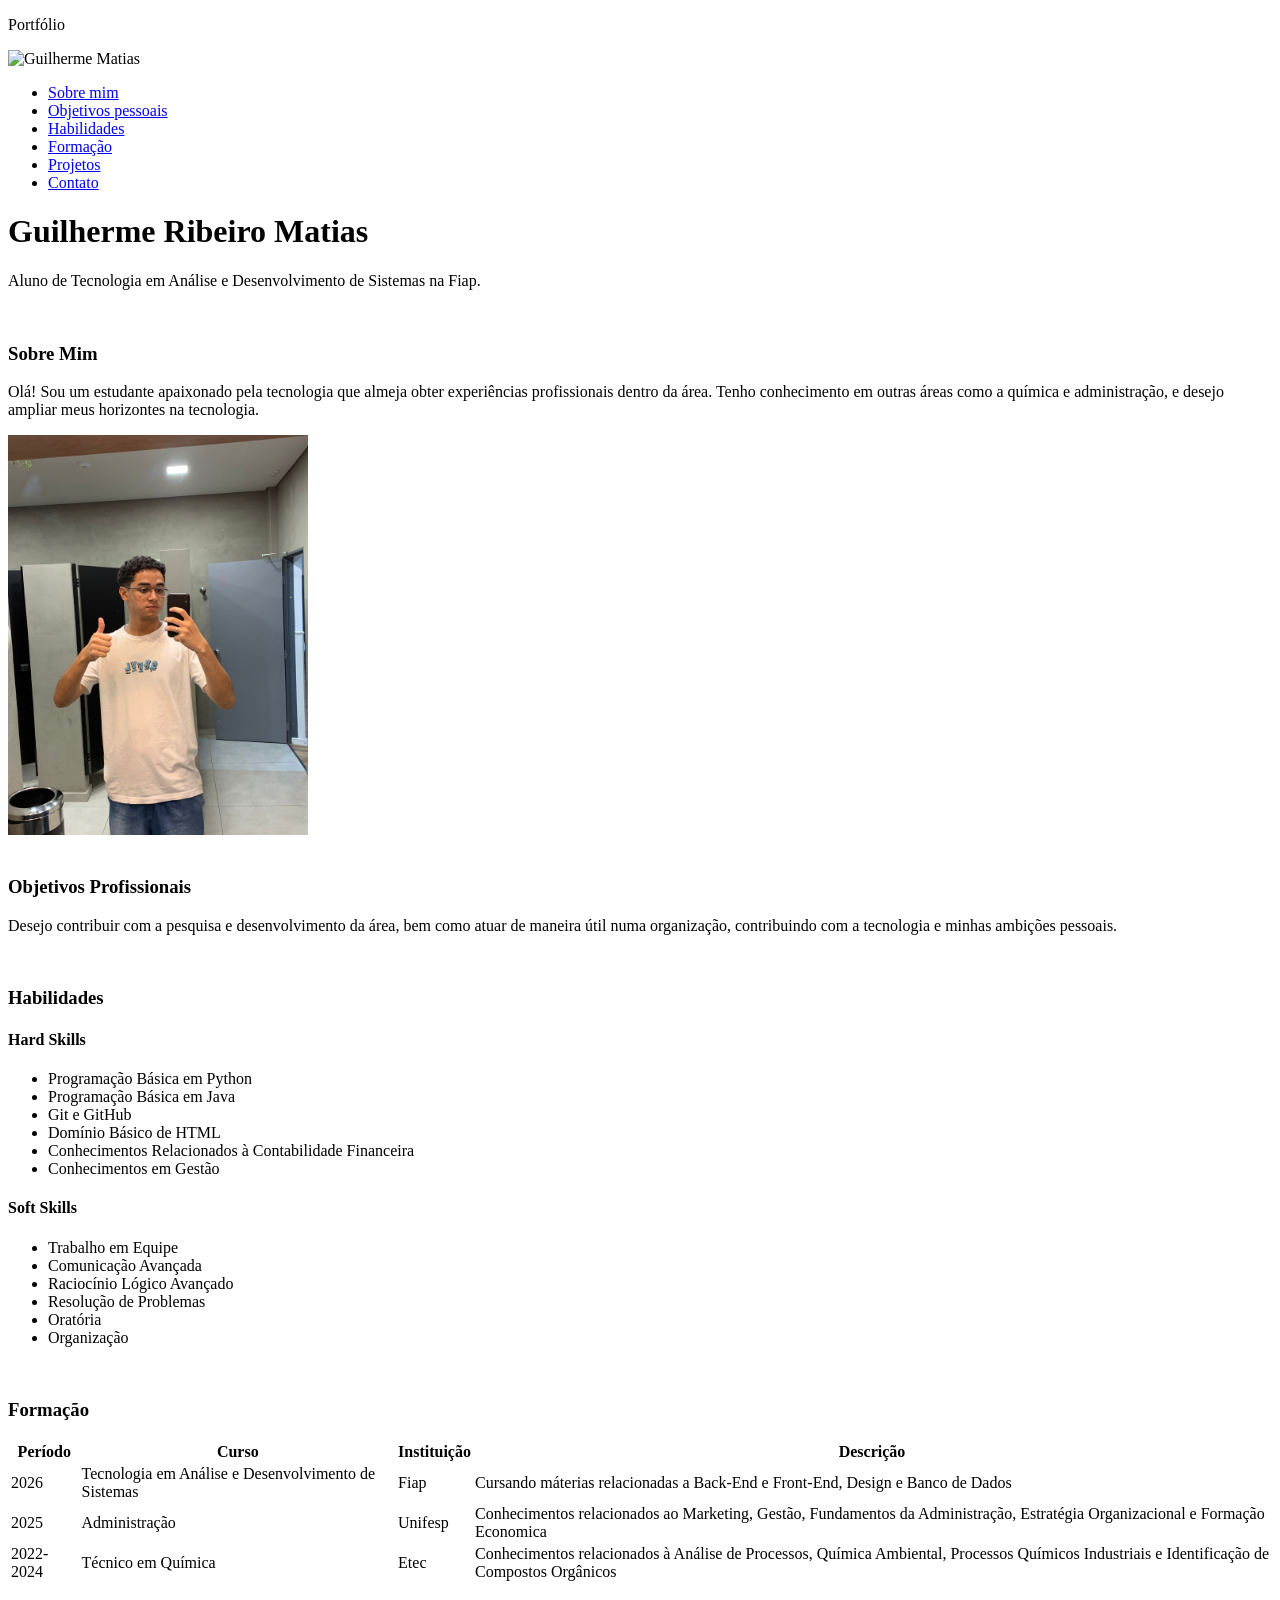
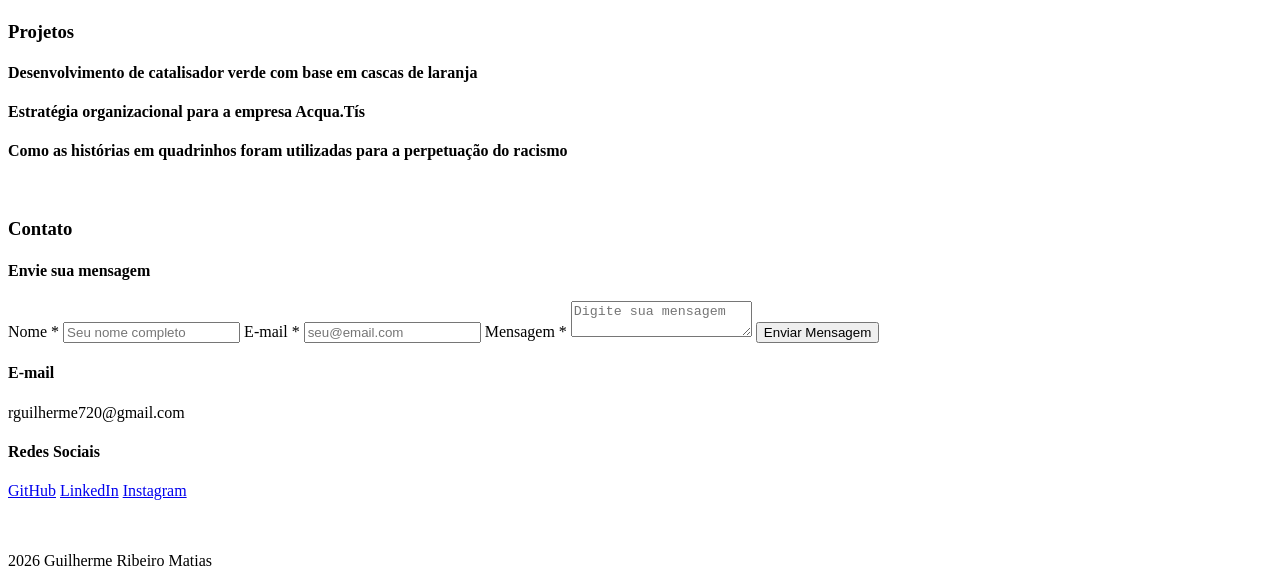
==== Guilherme Matias.html @ 7191ddde "Adicionando formacao e projetos" ====
<!DOCTYPE html>
<html lang="pt-br">
<head>
    <title>Guilherme Ribeiro Matias</title>
    <meta charset="utf-8">
    <link rel="stylesheet" type="text/css" href="css/variables.css">
    <link rel="stylesheet" type="text/css" href="css/header.css">
    <link rel="stylesheet" type="text/css" href="css/main.css">
    <link rel="stylesheet" type="text/css" href="css/form.css">
    <link rel="stylesheet" type="text/css" href="css/footer.css">
    <link rel="stylesheet" type="text/css" href="css/formacao.css">
    <link rel="stylesheet" type="text/css" href="css/projetos.css">
  
</head>
<body>
      
    <p>Portfólio</p>
    <nav>
        <div class="logo"><img src="https://ui-avatars.com/api/?background=92400E&color=451A03&name=Guilherme+Matias" alt="Guilherme Matias"></div>
    <ul>
        <li><a href="#Sobre-mim">Sobre mim</a></li>
        <li><a href="#Objetivos">Objetivos pessoais</a></li>
        <li><a href="#Habilidades">Habilidades</a></li>
        <li><a href="#Formacao">Formação</a></li>
        <li><a href="#Projetos">Projetos</a></li>
        <li><a href="#Contato">Contato</a></li>
    </ul>
    </nav>
    <h1>Guilherme Ribeiro Matias</h1>
    <p>Aluno de Tecnologia em Análise e Desenvolvimento de Sistemas na Fiap.</p>
    <br>
    <section><h3 id="Sobre-mim">Sobre Mim</h3>
    <p>Olá! Sou um estudante apaixonado pela tecnologia que almeja obter experiências profissionais dentro da área. Tenho conhecimento em outras áreas como a química e administração, e desejo ampliar meus horizontes na tecnologia.</p>
    <img src="images/IMG_7780.jpg" width="300" alt="Minha foto">
    </section>
    <br>
    <section><h3 id="Objetivos">Objetivos Profissionais</h3>
    <p> Desejo contribuir com a pesquisa e desenvolvimento da área, bem como atuar de maneira útil numa organização, contribuindo com a tecnologia e minhas ambições pessoais.</p>
    </section>
    <br>
    <section>
    <h3 id="Habilidades">Habilidades</h3>
    <div class="habilidades-row">
    <div class="skill-card">
     <h4>Hard Skills</h4>
         <ul>
             <li>Programação Básica em Python</li>
             <li>Programação Básica em Java</li>
             <li>Git e GitHub</li>
                <li>Domínio Básico de HTML</li>
             <li>Conhecimentos Relacionados à Contabilidade Financeira</li>
             <li>Conhecimentos em Gestão</li>
        
    </ul>
    </div>
    <div class="skill-card">
        <h4>Soft Skills</h4>
            <ul>
                 <li>Trabalho em Equipe</li>
                 <li>Comunicação Avançada</li>
                 <li>Raciocínio Lógico Avançado</li>
                <li>Resolução de Problemas</li>
                 <li>Oratória</li>
                 <li>Organização</li>


    </ul>
    </div>
    </div>
    </section>
    <br>
    <section><h3 id="Formacao">Formação</h3>
<table>
    <thead>
        <tr>    
             <th>Período</th>
             <th>Curso</th>
             <th>Instituição</th>
              <th>Descrição</th>
        
         </tr>
    </thead>
    <tr>
        <td>2026</td>
        <td>Tecnologia em Análise e Desenvolvimento de Sistemas</td>
        <td>Fiap</td>
        <td>Cursando máterias relacionadas a Back-End e Front-End, Design e Banco de Dados</td>
    </tr>
    <tr>
        <td>2025</td>
        <td>Administração</td>
        <td>Unifesp</td>
        <td>Conhecimentos relacionados ao Marketing, Gestão, Fundamentos da Administração, Estratégia Organizacional e Formação Economica</td>
    </tr>
    <tr>
        <td>2022-2024</td>
        <td>Técnico em Química</td>
        <td>Etec</td>
        <td>Conhecimentos relacionados à Análise de Processos, Química Ambiental, Processos Químicos Industriais e Identificação de Compostos Orgânicos</td>
    </tr>
    


</table>
</section>
<br>
<section>
<h3 id="Projetos">Projetos</h3>
<div class="projeto-row">
 <div class="projeto-card">
        <h4>Desenvolvimento de catalisador verde com base em cascas de laranja</h4>
        
    </div>

    <div class="projeto-card">
        <h4>Estratégia organizacional para a empresa Acqua.Tís</h4>
        
    </div>

    <div class="projeto-card">
        <h4>Como as histórias em quadrinhos foram utilizadas para a perpetuação do racismo</h4>
        
    </div>
</div>
</section>
<br>
<section><h3 id="Contato">Contato</h3>
    <div class="contato-container">

    <div class="form-box">
        <h4>Envie sua mensagem</h4>
         <form method="POST" action="#">
           
            
            <label for="nome">Nome *</label>
            <input type="text" id="nome" name="nome" placeholder="Seu nome completo" required>

            <label>E-mail *</label>
            <input type="email" name="email" placeholder="seu@email.com" required>

            <label>Mensagem *</label>
            <textarea name="mensagem" placeholder="Digite sua mensagem" required></textarea>

            <button type="submit">Enviar Mensagem</button>
        </form>
    </div>
<div class="info-box">
        <h4>E-mail</h4>
        <p>rguilherme720@gmail.com</p>

        <h4>Redes Sociais</h4>
        <div class="social-links">
            <a href="https://github.com/GuilhermeRibeiroMatias">GitHub</a>
            <a href="https://www.linkedin.com/in/guilherme-ribeiro-matias-030385349/">LinkedIn</a>
            <a href="https://www.instagram.com/gmatias5/">Instagram</a>
        </div>
    </div>

</div>

</section>

</body>
<footer>
    <br>
    <br>
    <p>2026   Guilherme Ribeiro Matias</p>
</footer>


</html>
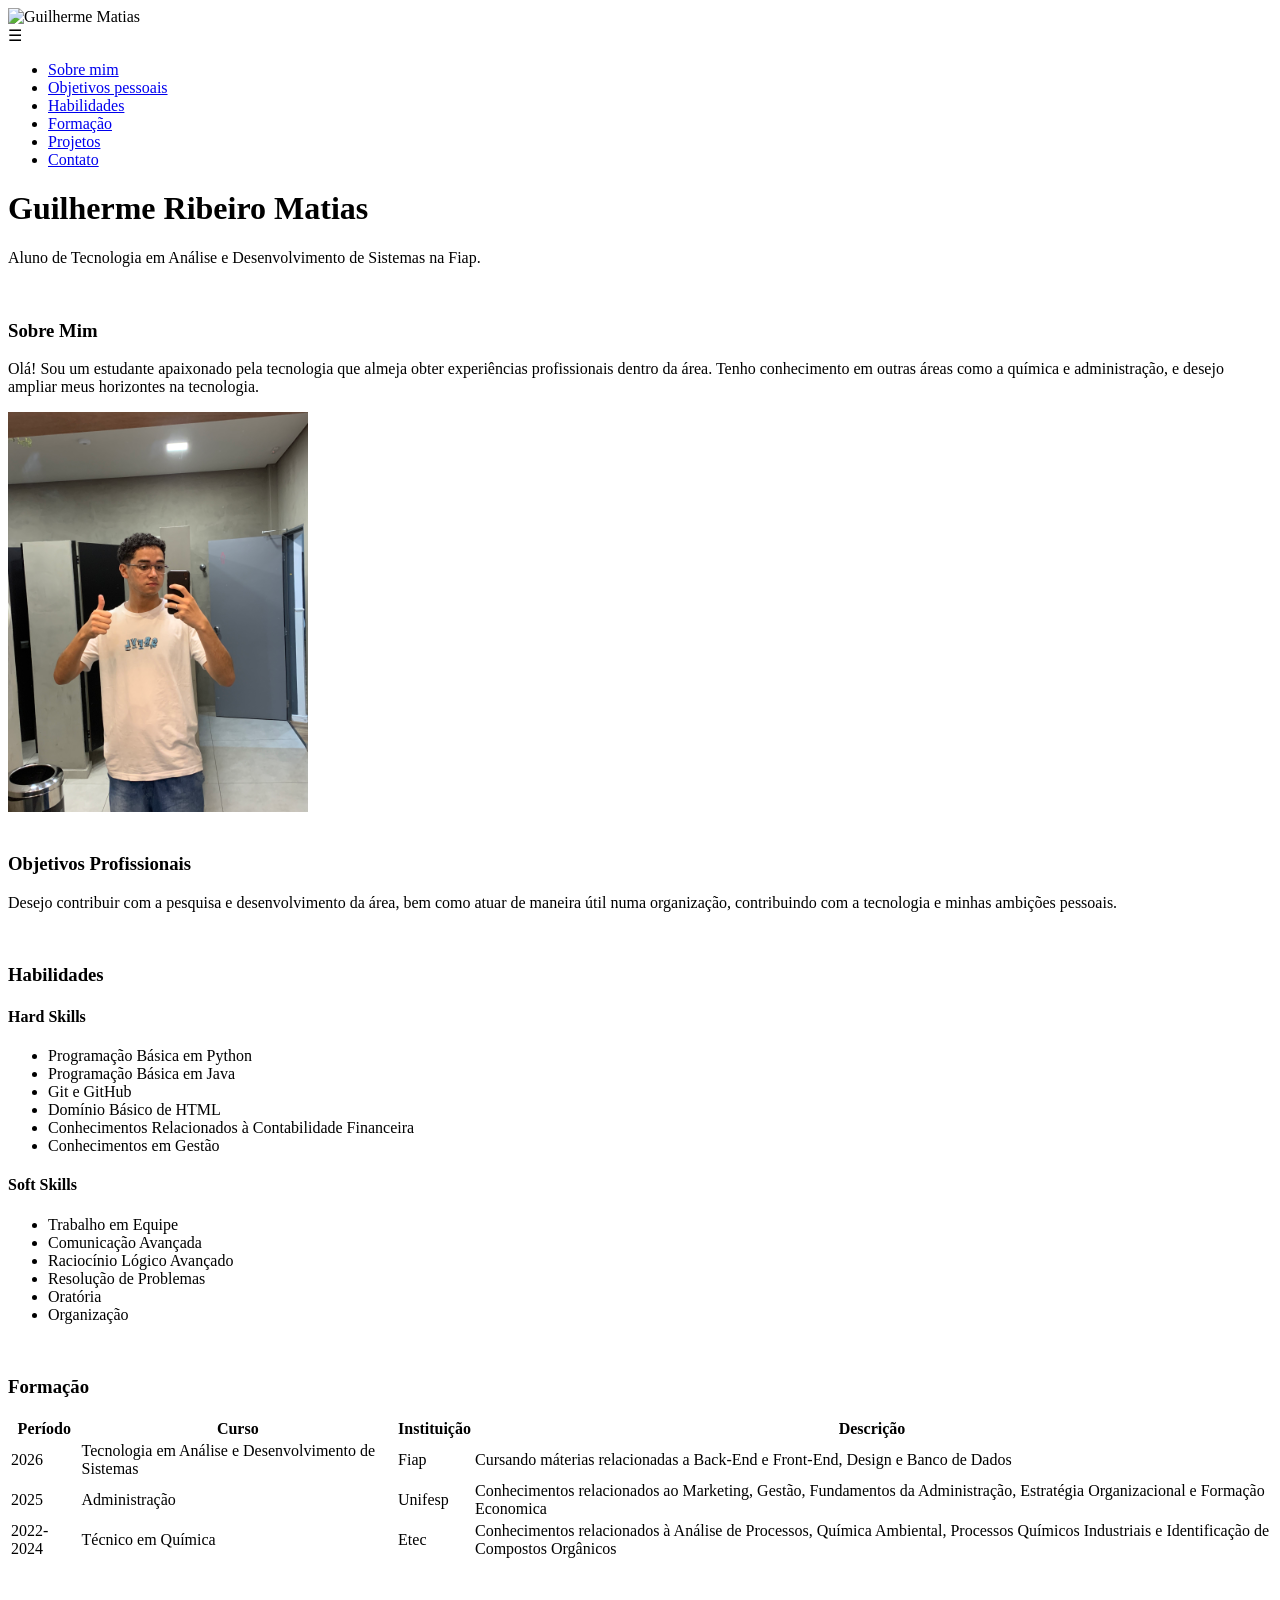
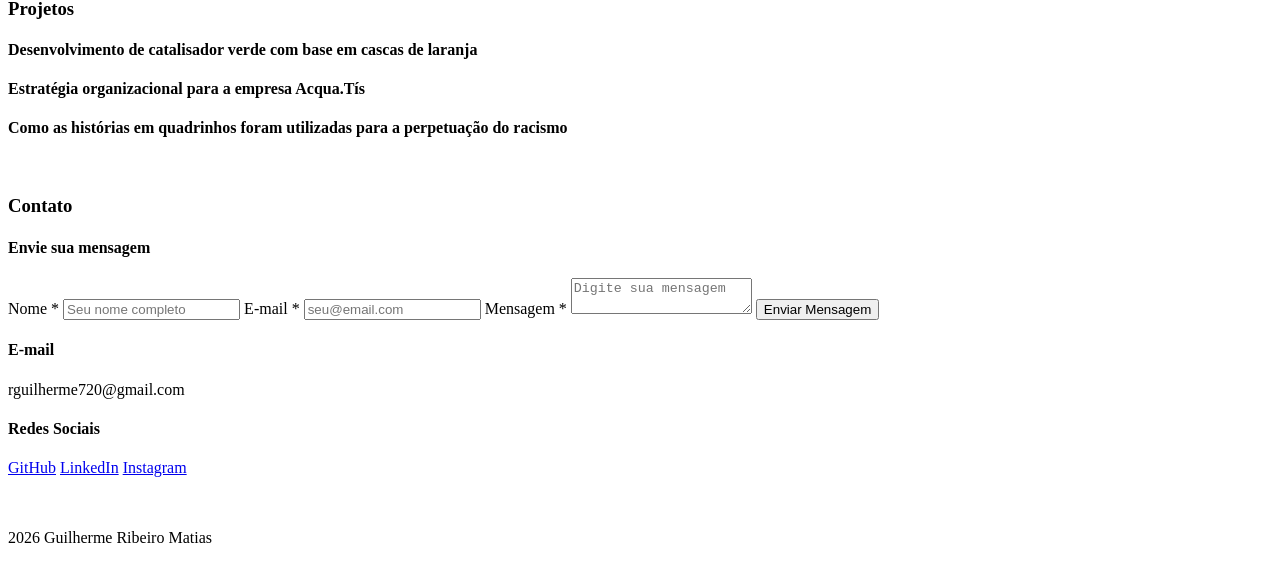
==== commit dba82d20: "Criando arquivo .js e adicionando botão menu" ====
--- a/Guilherme Matias.html
+++ b/Guilherme Matias.html
@@ -10,13 +10,15 @@
     <link rel="stylesheet" type="text/css" href="css/footer.css">
     <link rel="stylesheet" type="text/css" href="css/formacao.css">
     <link rel="stylesheet" type="text/css" href="css/projetos.css">
+    <script src="javascript.js"></script>
   
 </head>
 <body>
       
-    <p>Portfólio</p>
+    
     <nav>
         <div class="logo"><img src="https://ui-avatars.com/api/?background=92400E&color=451A03&name=Guilherme+Matias" alt="Guilherme Matias"></div>
+        <div class="menu-toggle">☰</div>
     <ul>
         <li><a href="#Sobre-mim">Sobre mim</a></li>
         <li><a href="#Objetivos">Objetivos pessoais</a></li>
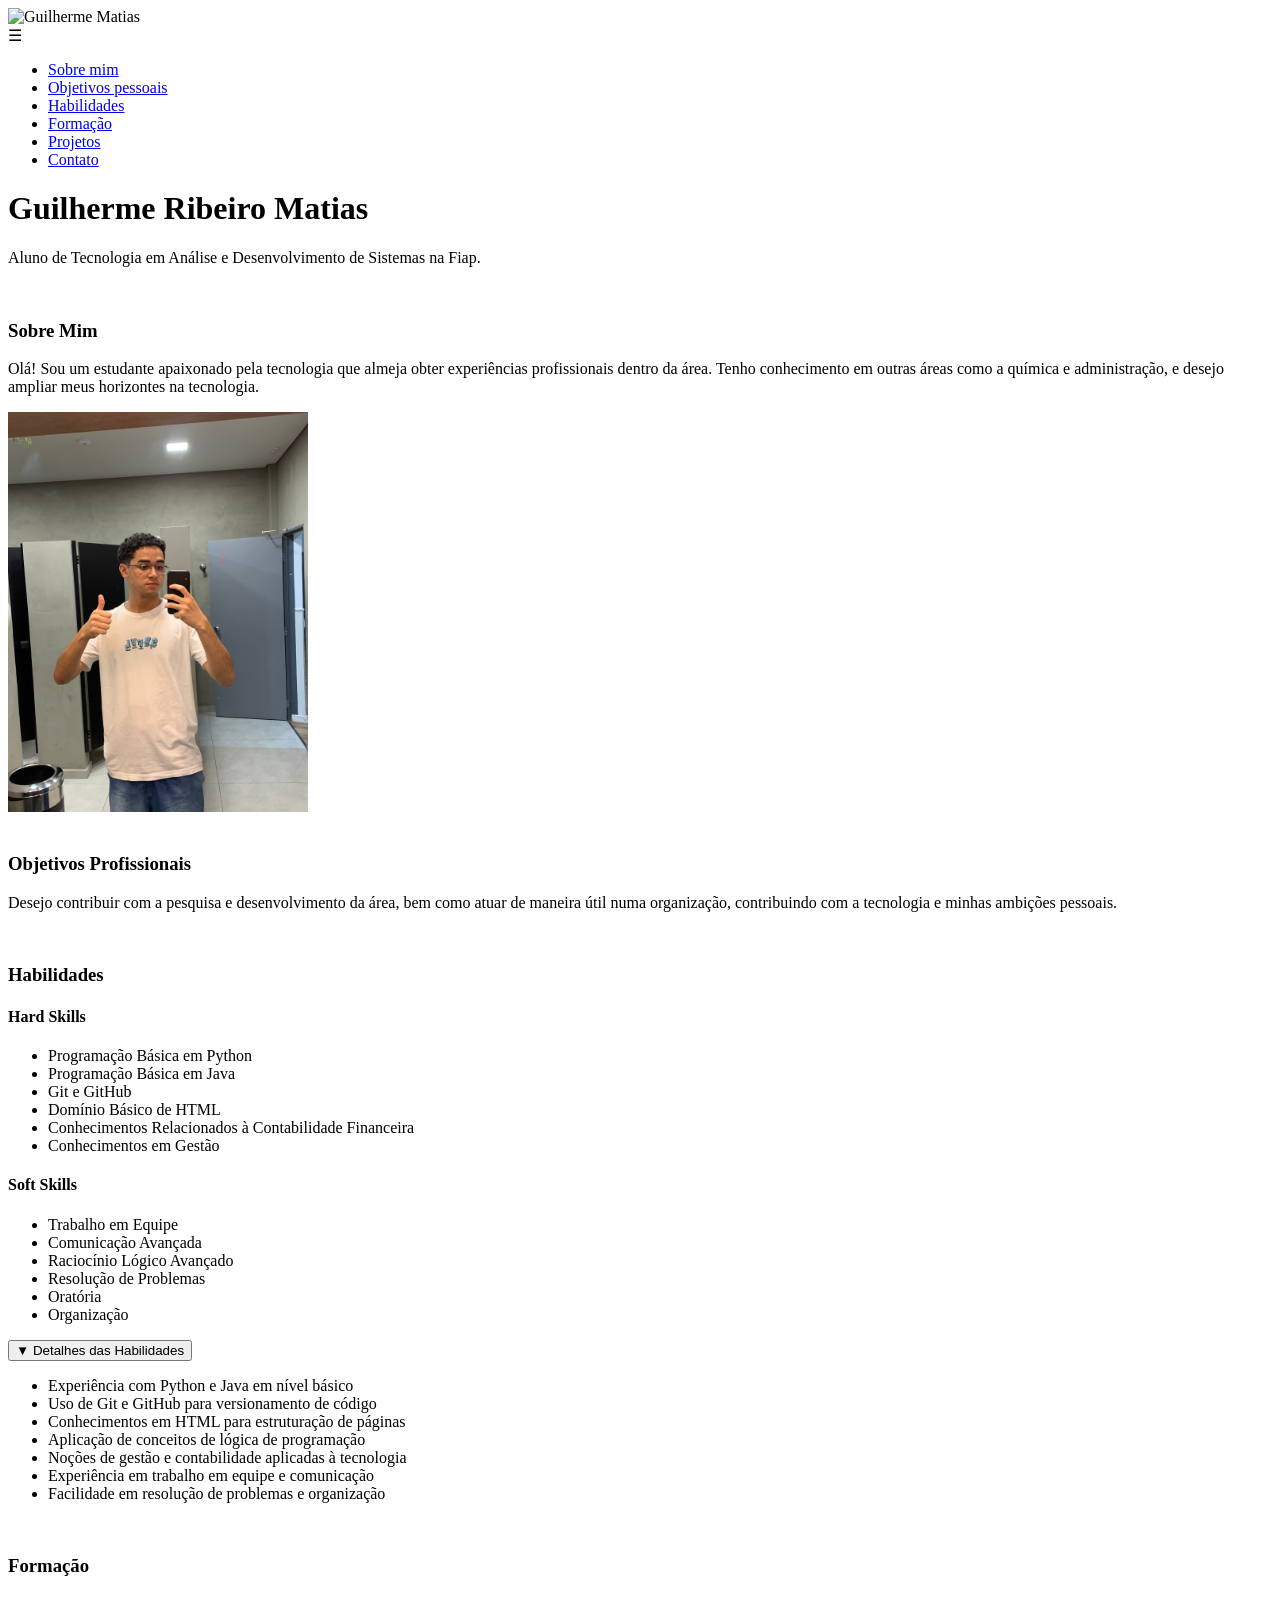
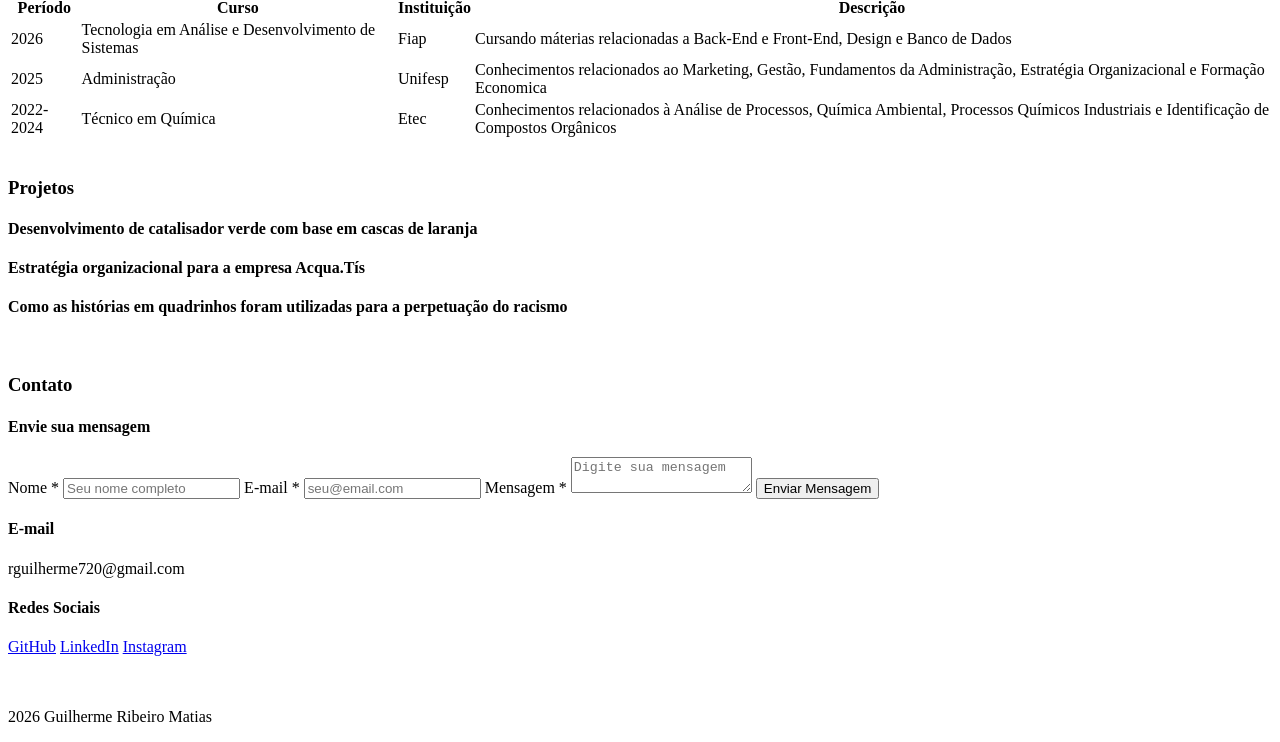
==== commit 95c7332c: "Adicionando o detalhamento das habilidades e usando CSS para estilizar" ====
--- a/Guilherme Matias.html
+++ b/Guilherme Matias.html
@@ -19,7 +19,8 @@
     <nav>
         <div class="logo"><img src="https://ui-avatars.com/api/?background=92400E&color=451A03&name=Guilherme+Matias" alt="Guilherme Matias"></div>
         <div class="menu-toggle">☰</div>
-    <ul>
+         
+    <ul class="menu">
         <li><a href="#Sobre-mim">Sobre mim</a></li>
         <li><a href="#Objetivos">Objetivos pessoais</a></li>
         <li><a href="#Habilidades">Habilidades</a></li>
@@ -55,6 +56,7 @@
         
     </ul>
     </div>
+    
     <div class="skill-card">
         <h4>Soft Skills</h4>
             <ul>
@@ -67,8 +69,28 @@
 
 
     </ul>
+    
     </div>
     </div>
+    <div class="accordion-item">
+
+  <button class="accordion-header">
+    ▼ Detalhes das Habilidades
+  </button>
+
+  <div class="accordion-content">
+    <ul>
+      <li>Experiência com Python e Java em nível básico</li>
+      <li>Uso de Git e GitHub para versionamento de código</li>
+      <li>Conhecimentos em HTML para estruturação de páginas</li>
+      <li>Aplicação de conceitos de lógica de programação</li>
+      <li>Noções de gestão e contabilidade aplicadas à tecnologia</li>
+      <li>Experiência em trabalho em equipe e comunicação</li>
+      <li>Facilidade em resolução de problemas e organização</li>
+    </ul>
+  </div>
+
+</div>
     </section>
     <br>
     <section><h3 id="Formacao">Formação</h3>
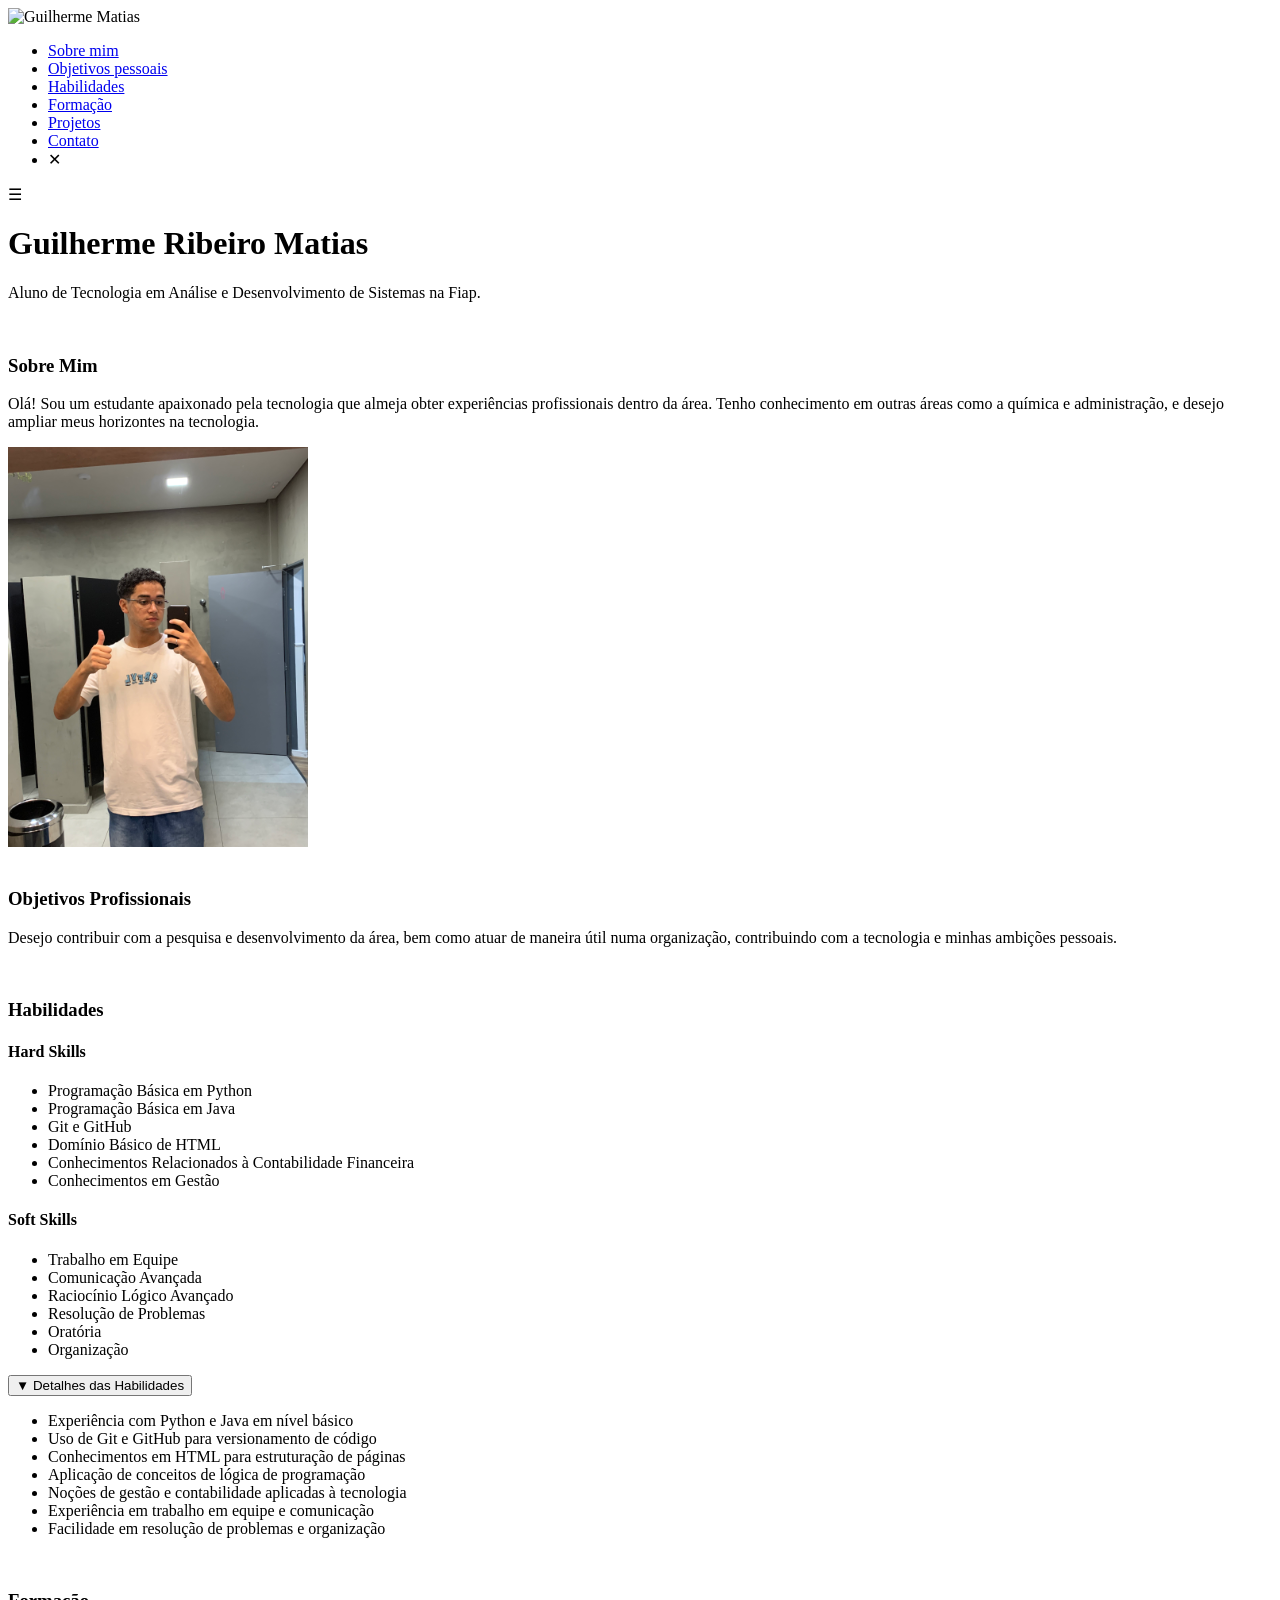
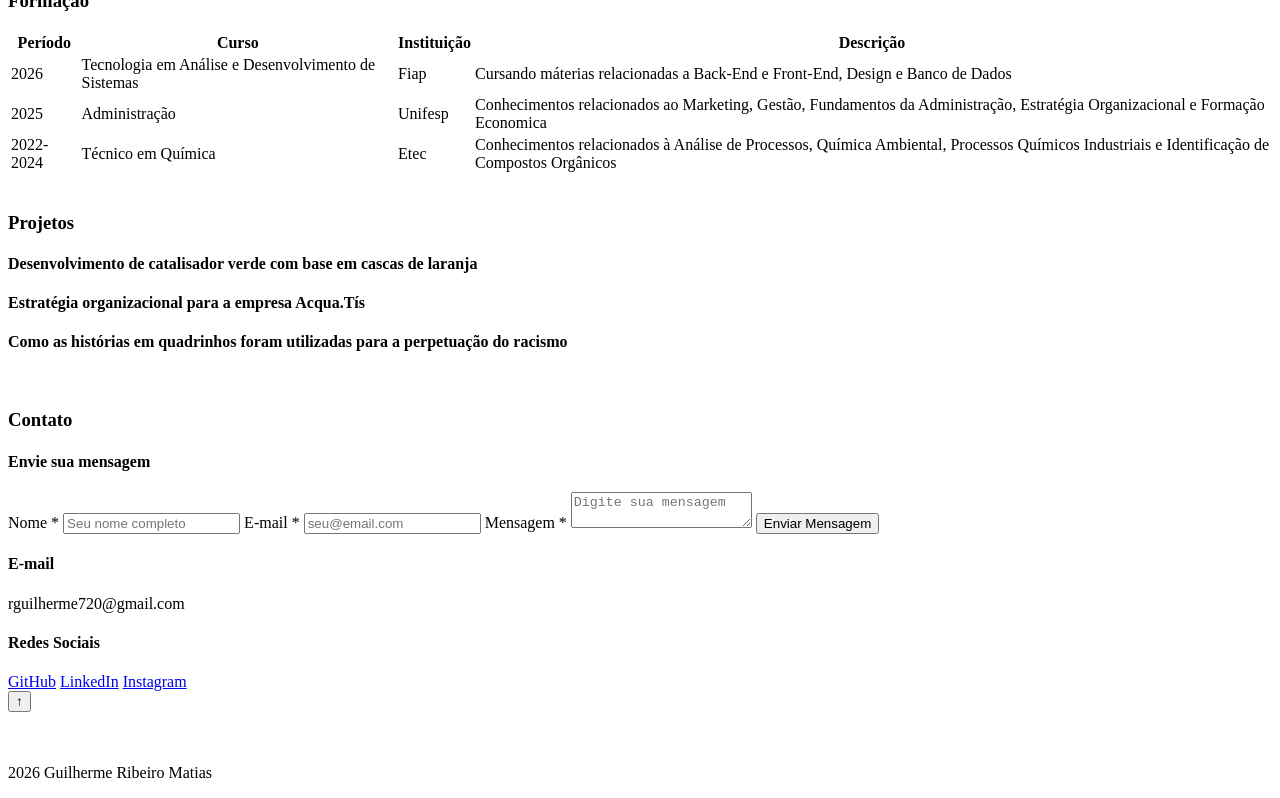
==== commit bffd1cd9: "Adicionando botão menu e fazendo ele funcionar, mexendo em detalhes do html e header" ====
--- a/Guilherme Matias.html
+++ b/Guilherme Matias.html
@@ -10,7 +10,7 @@
     <link rel="stylesheet" type="text/css" href="css/footer.css">
     <link rel="stylesheet" type="text/css" href="css/formacao.css">
     <link rel="stylesheet" type="text/css" href="css/projetos.css">
-    <script src="javascript.js"></script>
+
   
 </head>
 <body>
@@ -18,7 +18,7 @@
     
     <nav>
         <div class="logo"><img src="https://ui-avatars.com/api/?background=92400E&color=451A03&name=Guilherme+Matias" alt="Guilherme Matias"></div>
-        <div class="menu-toggle">☰</div>
+    
          
     <ul class="menu">
         <li><a href="#Sobre-mim">Sobre mim</a></li>
@@ -27,7 +27,9 @@
         <li><a href="#Formacao">Formação</a></li>
         <li><a href="#Projetos">Projetos</a></li>
         <li><a href="#Contato">Contato</a></li>
+        <li class="close-btn">✕</li>
     </ul>
+    <div class="menu-toggle">☰</div>
     </nav>
     <h1>Guilherme Ribeiro Matias</h1>
     <p>Aluno de Tecnologia em Análise e Desenvolvimento de Sistemas na Fiap.</p>
@@ -183,7 +185,8 @@
 </div>
 
 </section>
-
+    <button id="topBtn">↑</button>
+    <script src="javascript.js"></script>
 </body>
 <footer>
     <br>
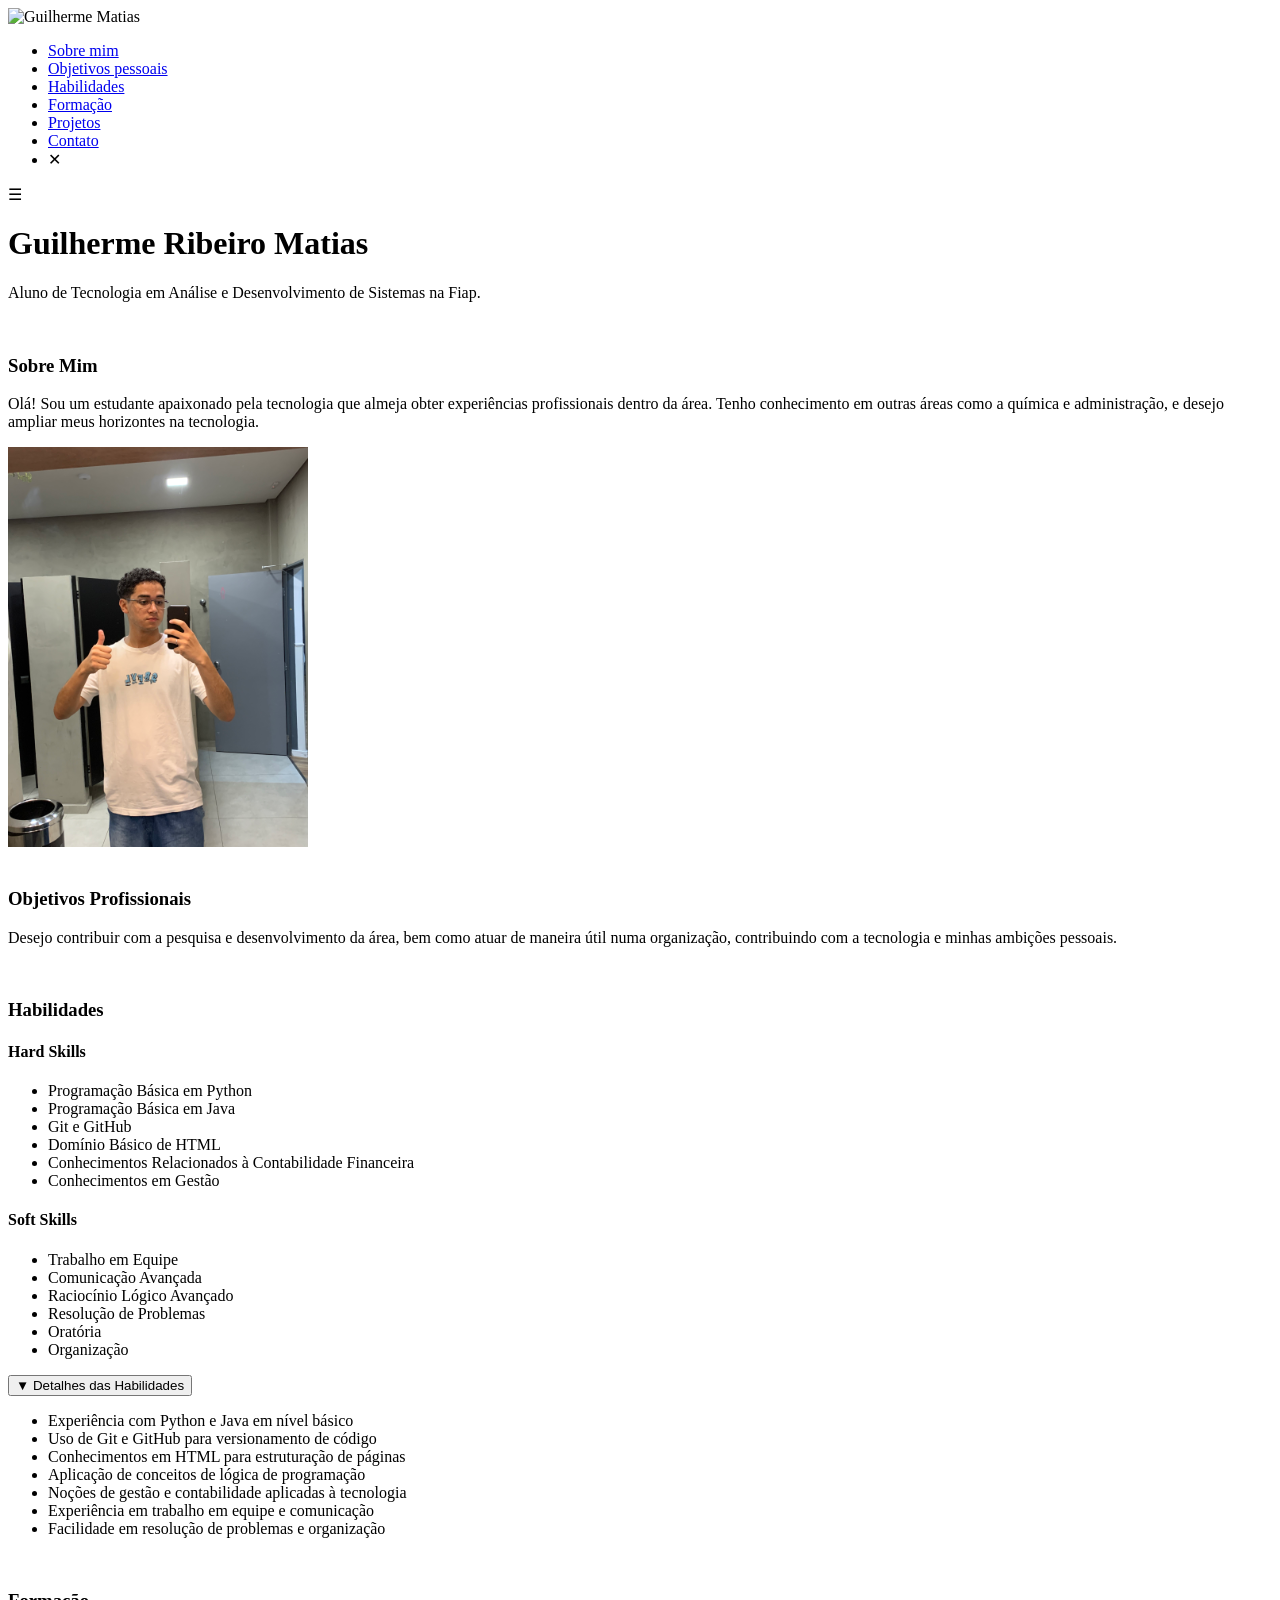
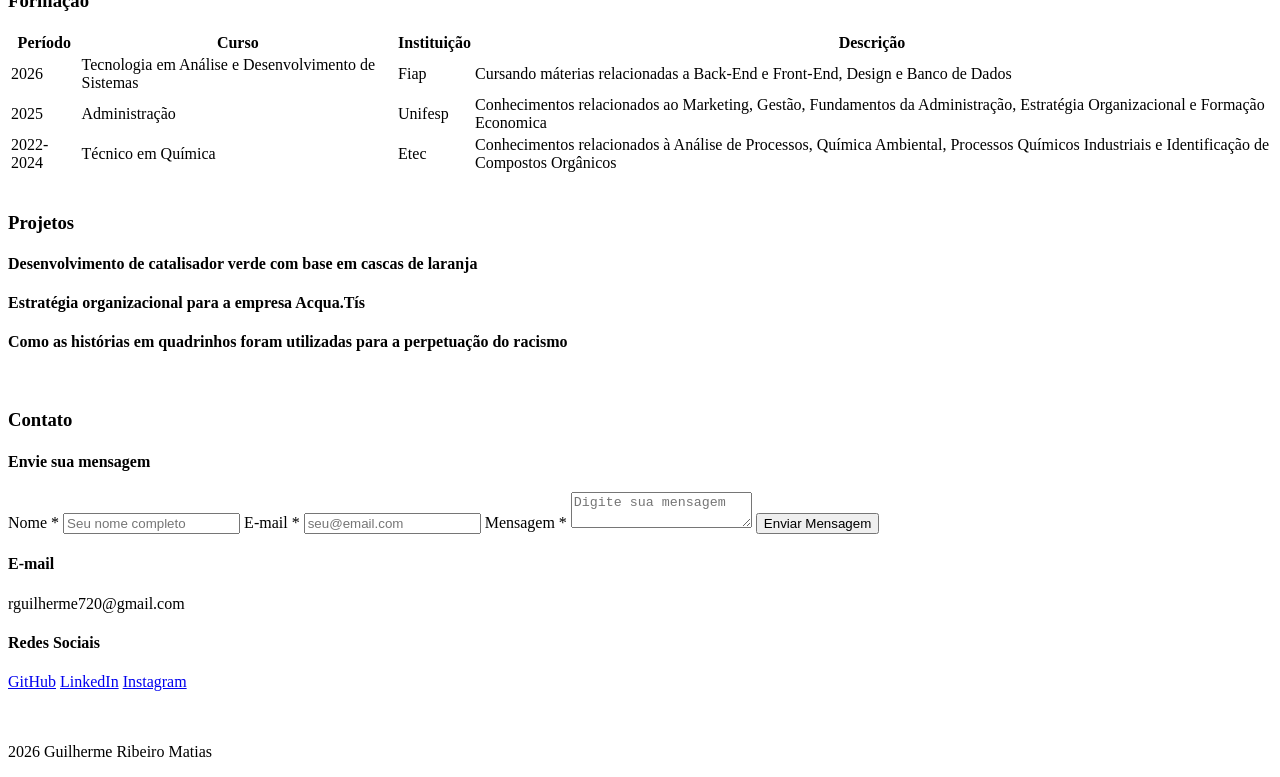
==== commit dc33b8c3: "Ajustando detalhes finais, botão de subir página, e nav" ====
--- a/Guilherme Matias.html
+++ b/Guilherme Matias.html
@@ -18,7 +18,7 @@
     
     <nav>
         <div class="logo"><img src="https://ui-avatars.com/api/?background=92400E&color=451A03&name=Guilherme+Matias" alt="Guilherme Matias"></div>
-    
+        
          
     <ul class="menu">
         <li><a href="#Sobre-mim">Sobre mim</a></li>
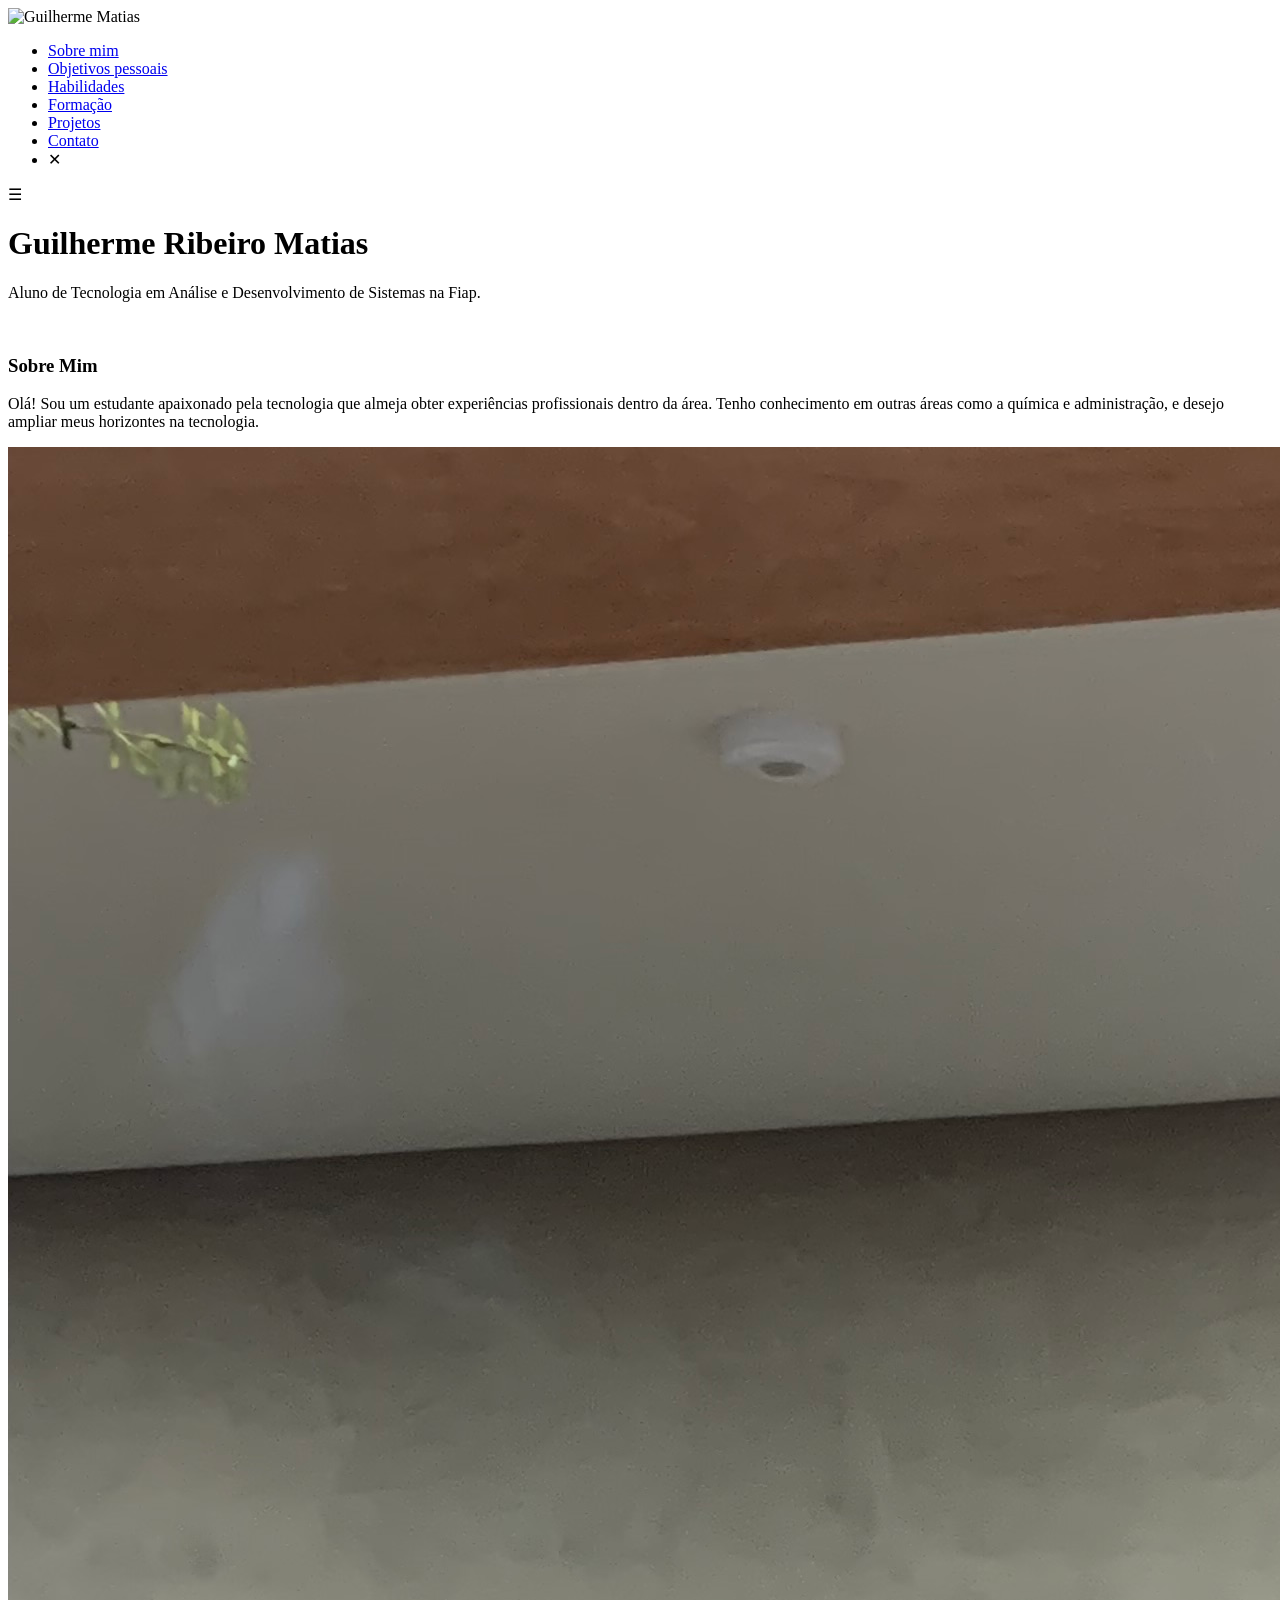
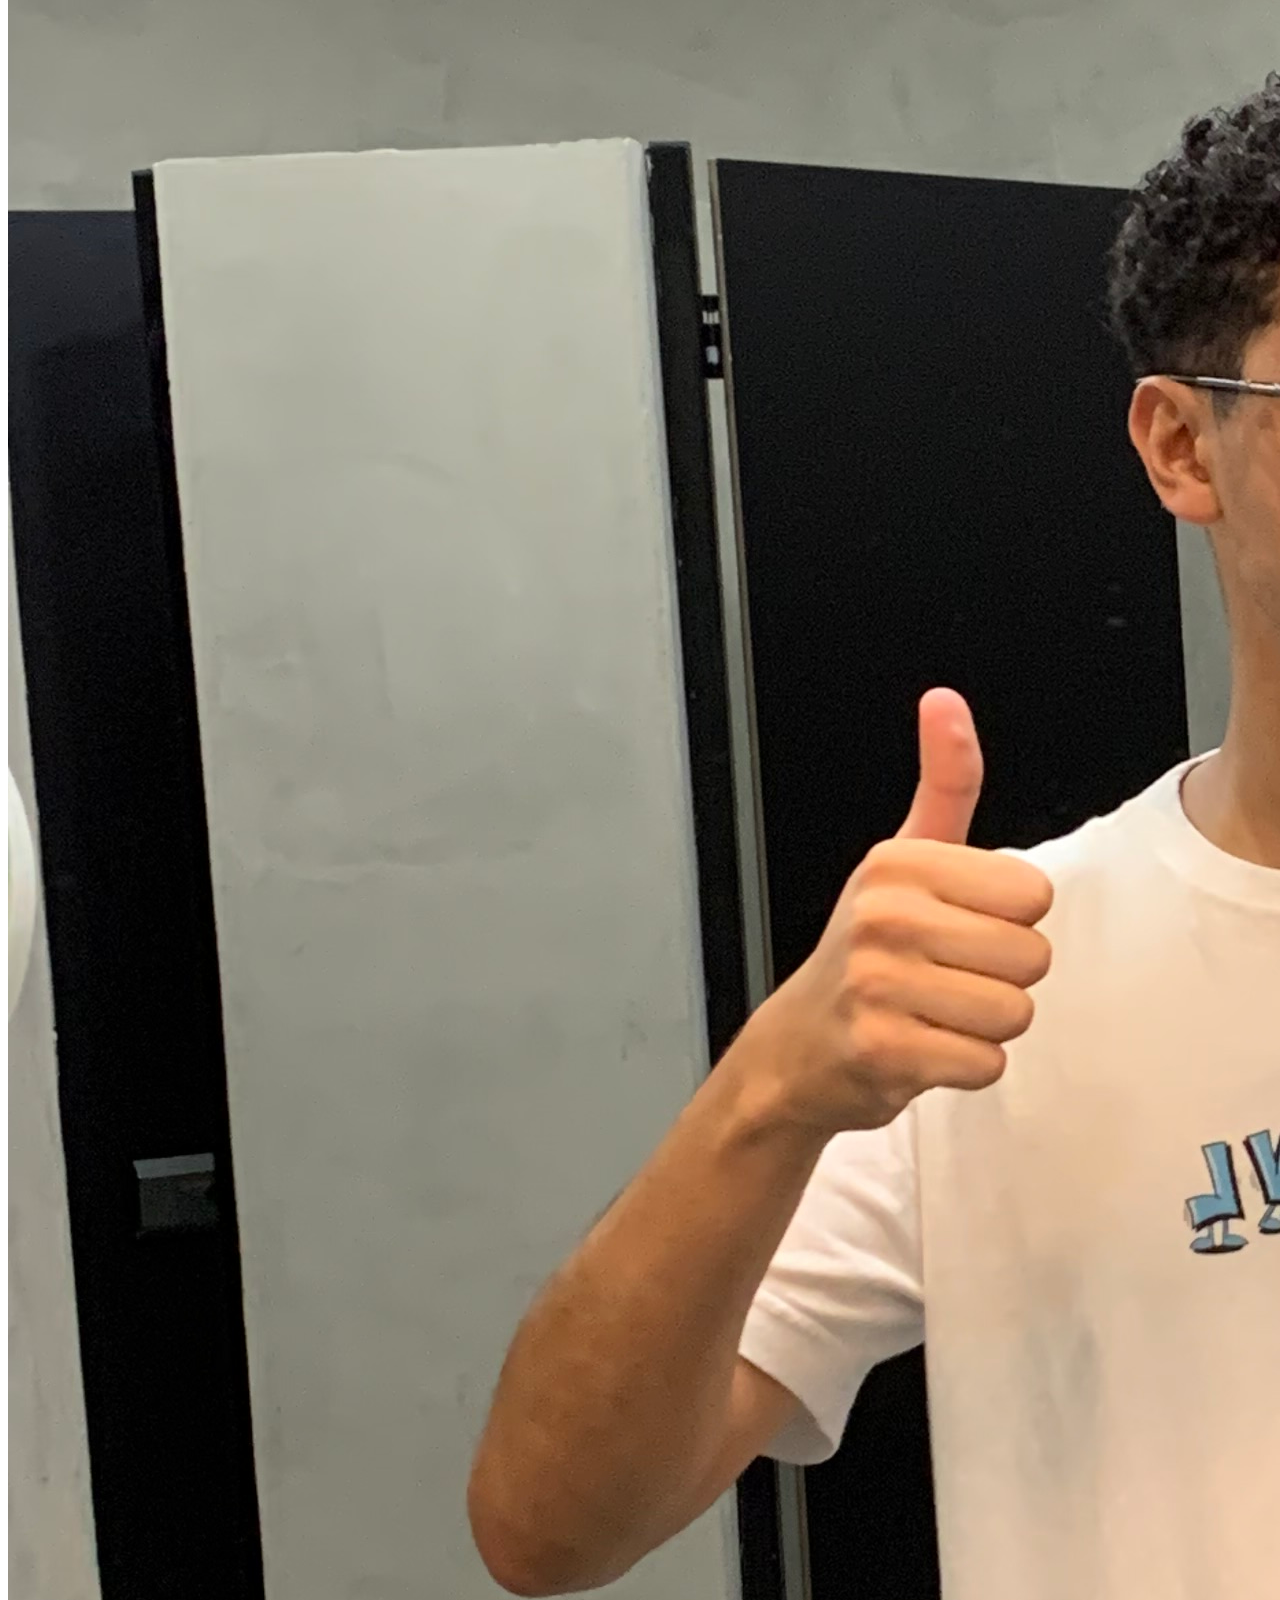
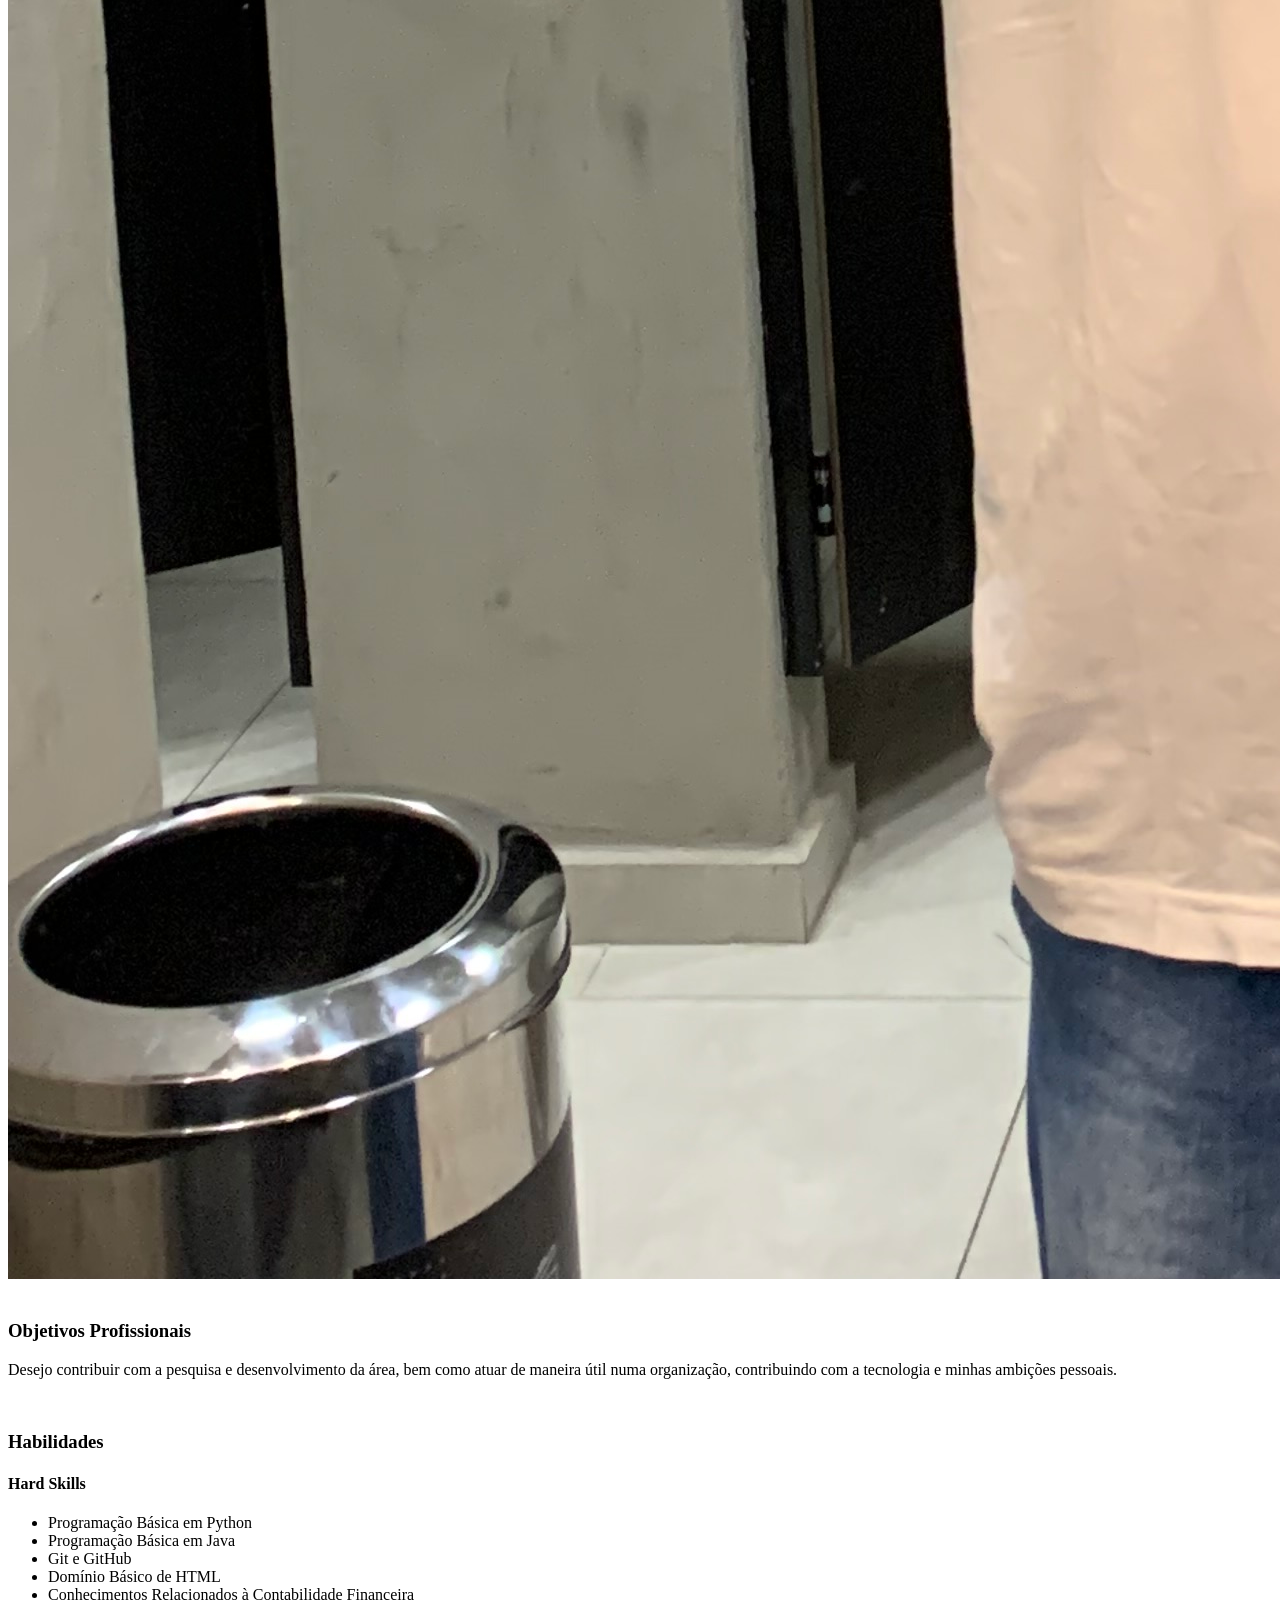
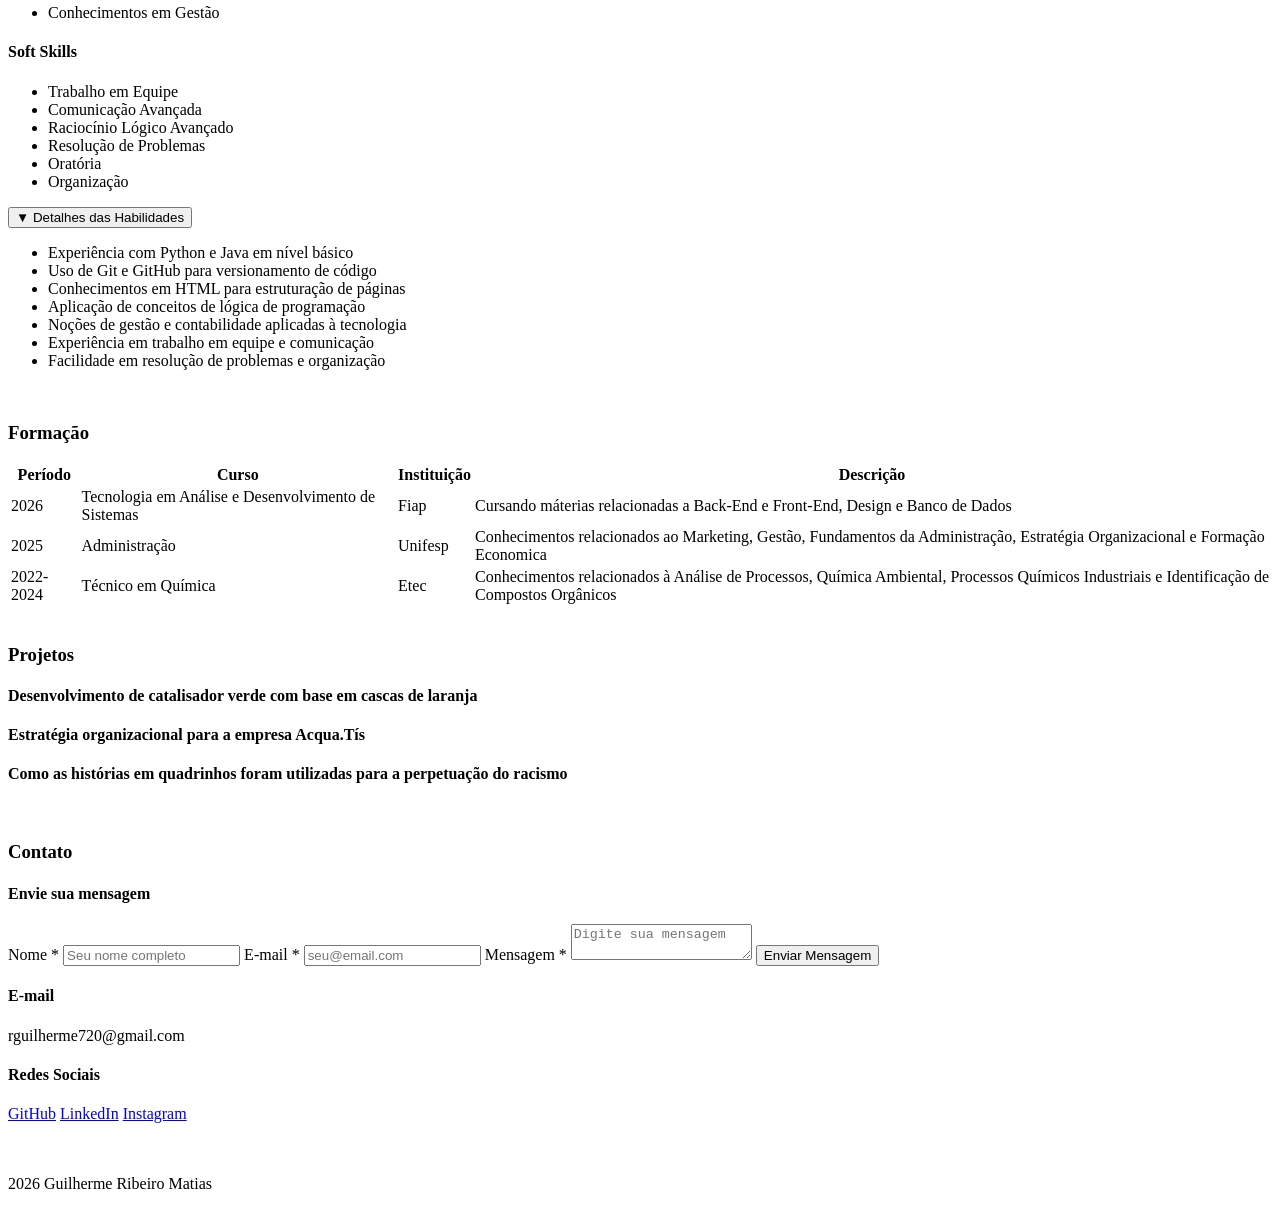
==== commit c8e17a97: "Adicionando funcionalidade do erro e acerto no javascript, corrigindo problemas e alinhando a imagem" ====
--- a/Guilherme Matias.html
+++ b/Guilherme Matias.html
@@ -35,8 +35,10 @@
     <p>Aluno de Tecnologia em Análise e Desenvolvimento de Sistemas na Fiap.</p>
     <br>
     <section><h3 id="Sobre-mim">Sobre Mim</h3>
+          <div class="sobre-grid">
     <p>Olá! Sou um estudante apaixonado pela tecnologia que almeja obter experiências profissionais dentro da área. Tenho conhecimento em outras áreas como a química e administração, e desejo ampliar meus horizontes na tecnologia.</p>
-    <img src="images/IMG_7780.jpg" width="300" alt="Minha foto">
+    <img src="images/IMG_7780.jpg" alt="Minha foto">
+         </div>
     </section>
     <br>
     <section><h3 id="Objetivos">Objetivos Profissionais</h3>
@@ -160,12 +162,15 @@
             
             <label for="nome">Nome *</label>
             <input type="text" id="nome" name="nome" placeholder="Seu nome completo" required>
+            <small class="erro nome-erro"></small>
 
             <label>E-mail *</label>
             <input type="email" name="email" placeholder="seu@email.com" required>
+            <small class="erro email-erro"></small>
 
             <label>Mensagem *</label>
             <textarea name="mensagem" placeholder="Digite sua mensagem" required></textarea>
+            <small class="erro msg-erro"></small>
 
             <button type="submit">Enviar Mensagem</button>
         </form>
